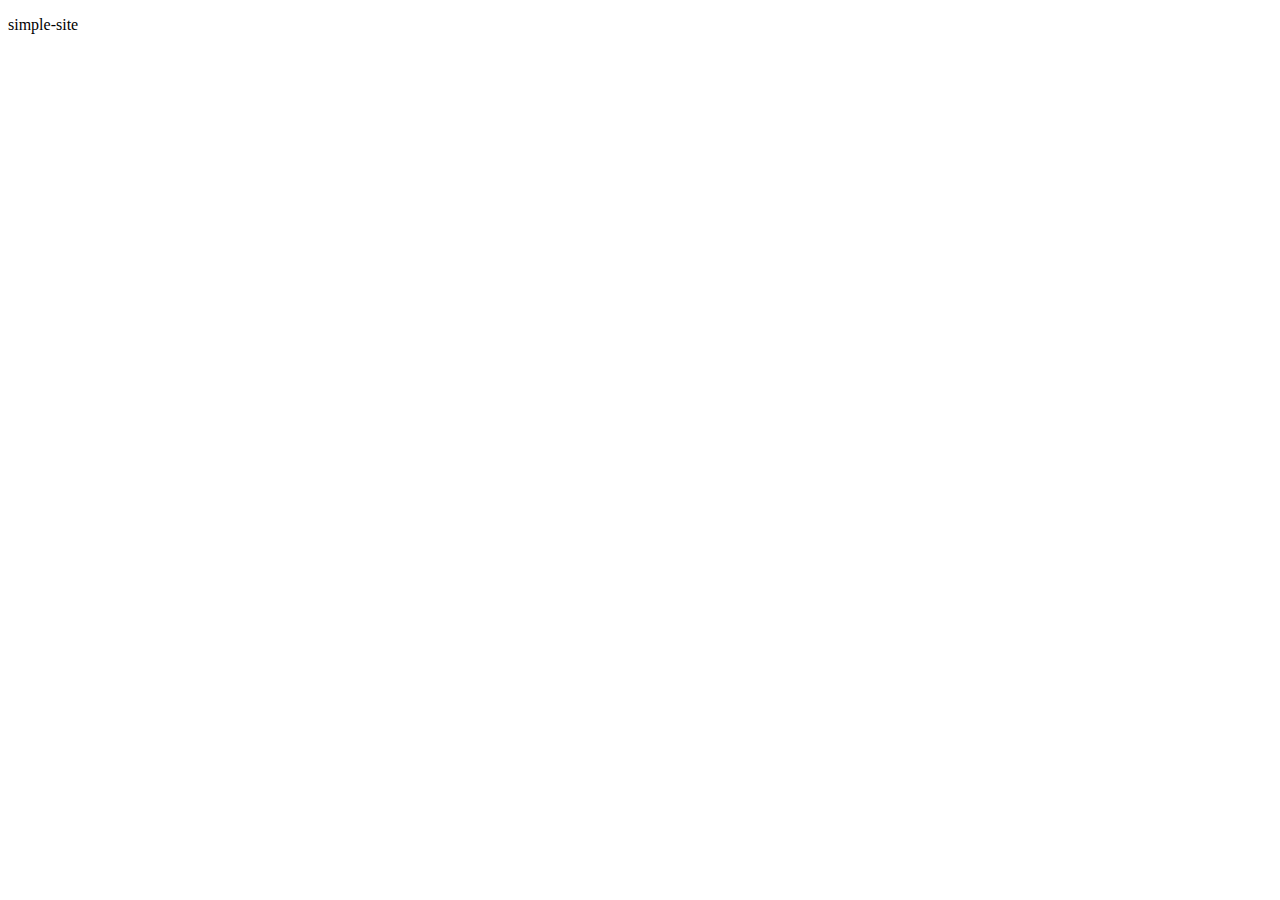
==== index.html @ db25bc02 "html page" ====
<!DOCTYPE html>
<html lang="en">
<head>
    <meta charset="UTF-8">
    <meta http-equiv="X-UA-Compatible" content="IE=edge">
    <meta name="viewport" content="width=device-width, initial-scale=1.0">
    <title>Document</title>
</head>
<body>
    <p>simple-site</p>
</body>
</html>
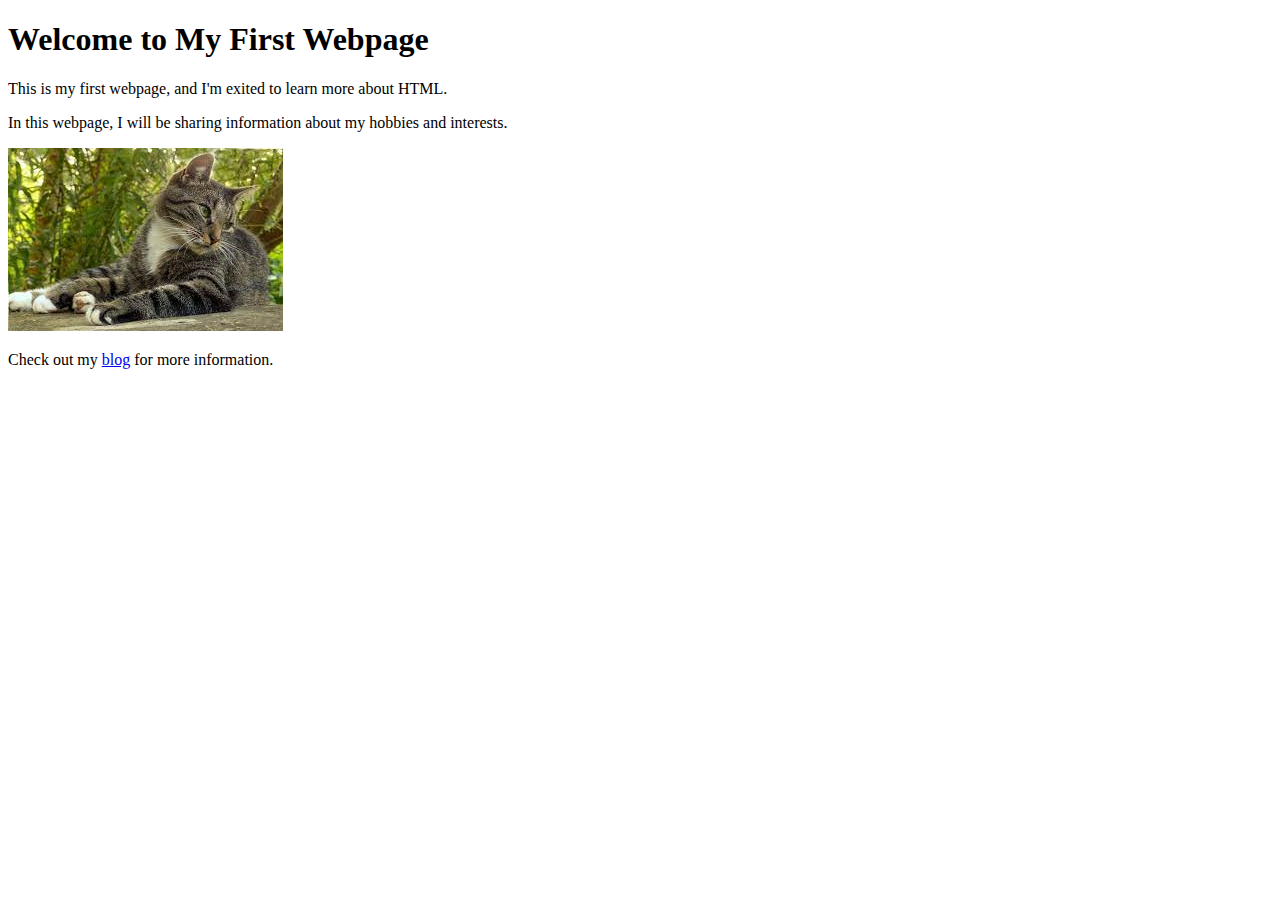
==== commit 7cc4cca0: "My first webpage and a cool image." ====
--- a/index.html
+++ b/index.html
@@ -2,11 +2,16 @@
 <html lang="en">
 <head>
     <meta charset="UTF-8">
-    <meta http-equiv="X-UA-Compatible" content="IE=edge">
-    <meta name="viewport" content="width=device-width, initial-scale=1.0">
-    <title>Document</title>
+    <title>My First Webpage</title>
 </head>
+
 <body>
-    <p>simple-site</p>
+    <h1>Welcome to My First Webpage</h1>
+    <p>This is my first webpage, and I'm exited to learn more about HTML.</p>
+    <p>In this webpage, I will be sharing information about my hobbies and interests. </p>
+
+    <img src="./Kissa.jpg" alt="An image">
+    <p>Check out my <a href="https://www.example.com">blog</a> for more information.</p>
+
 </body>
 </html>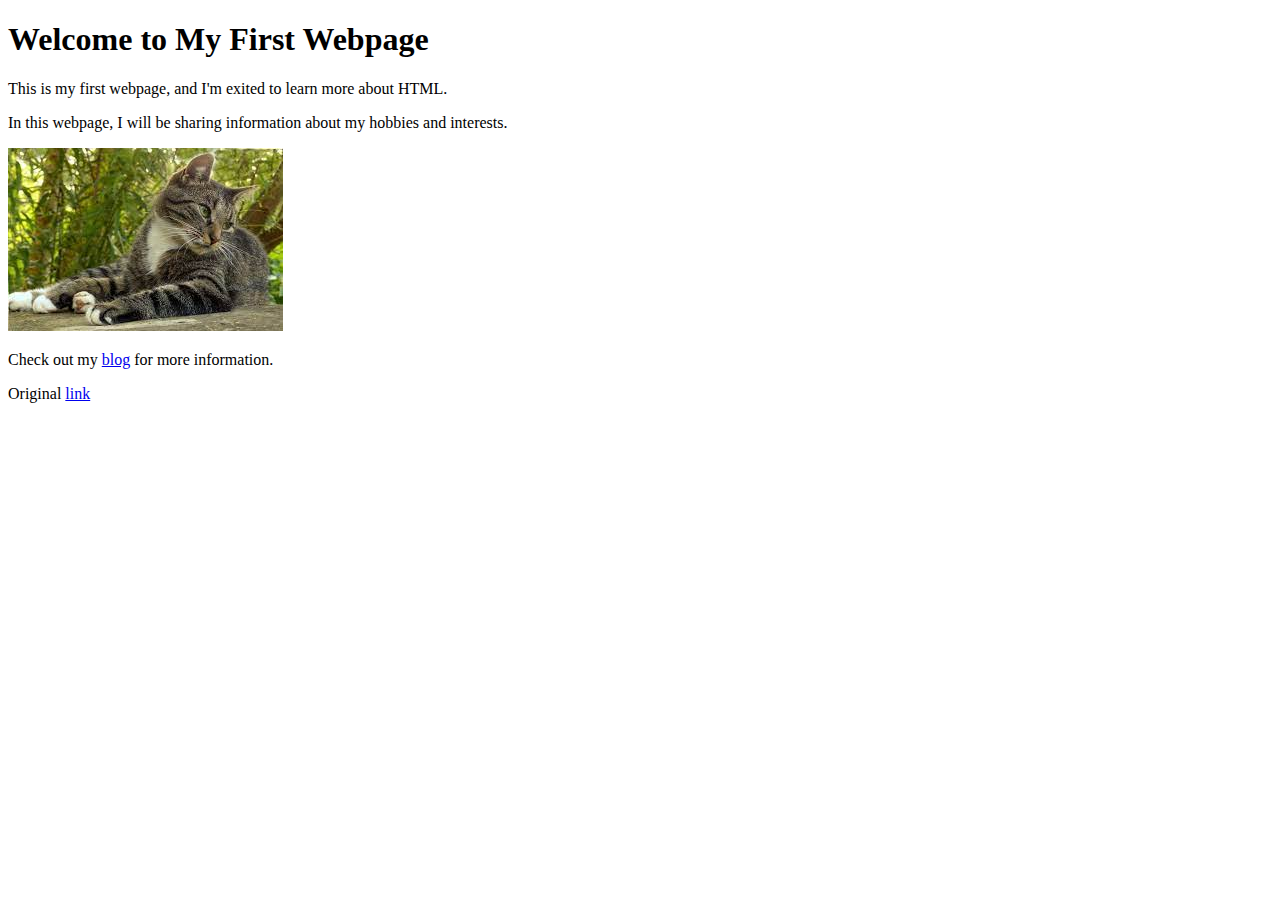
==== commit 98fa7a7d: "Added my web page and modified index-html" ====
--- a/index.html
+++ b/index.html
@@ -10,8 +10,9 @@
     <p>This is my first webpage, and I'm exited to learn more about HTML.</p>
     <p>In this webpage, I will be sharing information about my hobbies and interests. </p>
 
-    <img src="./Kissa.jpg" alt="An image">
-    <p>Check out my <a href="https://www.example.com">blog</a> for more information.</p>
+    <img src="./Images/Kissa.jpg" alt="An image">
+    <p>Check out my <a href="./mypage.html">blog</a> for more information.</p>
+    <p>Original <a href="https://www.example.com">link</a></p>
 
 </body>
 </html>